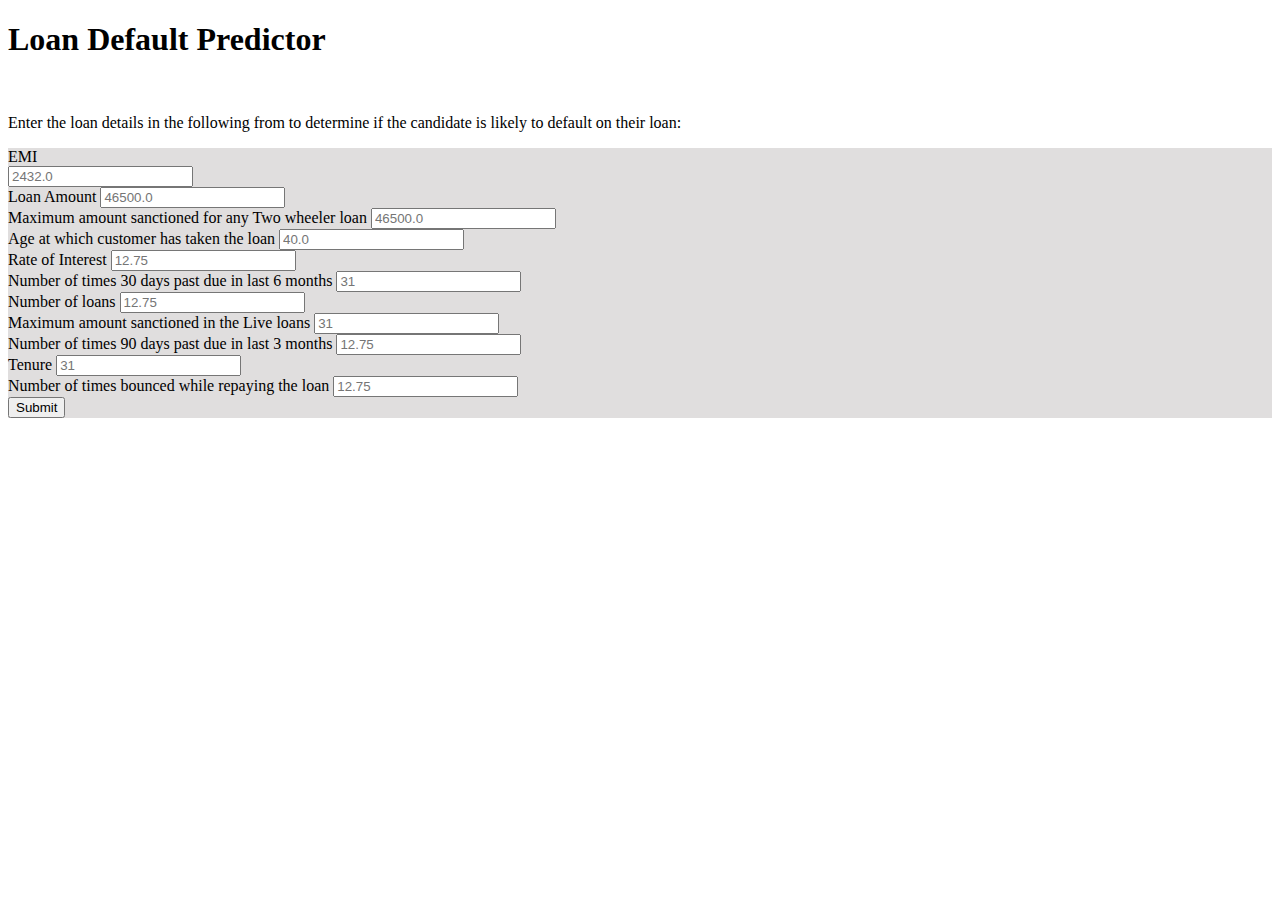
==== app/templates/index.html @ 24068ac5 "chore: Reorganize folder structure" ====
<!DOCTYPE html>
<html>
    <head>
        <title>Loan Default Predictor</title>
        <link rel="stylesheet" type="text/css" href="{{ url_for('static', filename='css/styles.css') }}">
        <link rel="stylesheet" type="text/css" href="../static/styles.css">
        <link rel="stylesheet" href="https://cdn.jsdelivr.net/npm/bootstrap@4.5.3/dist/css/bootstrap.min.css" integrity="sha384-TX8t27EcRE3e/ihU7zmQxVncDAy5uIKz4rEkgIXeMed4M0jlfIDPvg6uqKI2xXr2" crossorigin="anonymous">
    </head>
    <body>
        <section>
            <div class="container">
                <div class="row">
                  <div class = col-md-12 id="title">
                    <h1 class="text-center"><strong>Loan Default Predictor</strong></h1>
                    <br>
                  </div>
                </div>
            </div>
          </section>
          <section>
              <div class ="container">
                  <div class="row">
                      <div class = col-md-12 id="heading">
                          <p class="text-center">Enter the loan details in the following from to determine if the candidate is likely to default on their loan:</p>
                      </div>
                  </div>
              </div>
              <form id="form">
                  <div class="form-row">
                      <div class="col-md-1" id="padding">         
                      </div>
                    <div class="col-md-5 input_size ">
                      <label for="emi" class="input_size">EMI</label>
                      <div class="input_size">
                      <input type="text" id= "emi" class="form-control" placeholder="2432.0">
                    </div>
                    </div>
                    <div class="col-md-5">
                      <label for="loan_amount">Loan Amount</label>
                      <input type="text" id="loan_amount" class="form-control" placeholder="46500.0">
                    </div>
                   <div class="col-md-1" id="padding">                        
                   </div>
                  </div>

                  <div class="form-row">
                    <div class="col-md-1" id="padding">         
                    </div>
                  <div class="col-md-5">
                    <label for="maximum_amount_sanctioned">Maximum amount sanctioned for any Two wheeler loan</label>
                    <input type="text" id= "maximum_amount_sanctioned" class="form-control" placeholder="46500.0">
                  </div>
                  <div class="col-md-5">
                    <label for="age">Age at which customer has taken the loan</label>
                    <input type="text" id="age" class="form-control" placeholder="40.0">
                  </div>
                 <div class="col-md-1" id="padding">                        
                 </div>
                </div>

                <div class="form-row">
                    <div class="col-md-1" id="padding">         
                    </div>
                  <div class="col-md-5">
                    <label for="rate_of_interest">Rate of Interest</label>
                    <input type="text" id= "rate_of_interest" class="form-control" placeholder="12.75">
                  </div>
                  <div class="col-md-5">
                    <label for="past_due_30">Number of times 30 days past due in last 6 months</label>
                    <input type="text" id="past_due_30" class="form-control" placeholder="31">
                  </div>
                 <div class="col-md-1" id="padding">                        
                 </div>
                </div>

                <div class="form-row">
                    <div class="col-md-1" id="padding">         
                    </div>
                  <div class="col-md-5">
                    <label for="number_of_loans">Number of loans</label>
                    <input type="text" id= "number_of_loans" class="form-control" placeholder="12.75">
                  </div>
                  <div class="col-md-5">
                    <label for="maximum_sanctioned">Maximum amount sanctioned in the Live loans</label>
                    <input type="text" id="maximum_sanctioned" class="form-control" placeholder="31">
                  </div>
                 <div class="col-md-1" id="padding">                        
                 </div>
                </div>

                <div class="form-row">
                    <div class="col-md-1" id="padding">         
                    </div>
                  <div class="col-md-5">
                    <label for="past_due_90">Number of times 90 days past due in last 3 months</label>
                    <input type="text" id= "past_due_90" class="form-control" placeholder="12.75">
                  </div>
                  <div class="col-md-5">
                    <label for="tenure">Tenure</label>
                    <input type="text" id="tenure" class="form-control" placeholder="31">
                  </div>
                 <div class="col-md-1" id="padding">                        
                 </div>
                </div>

                <div class="form-row">
                    <div class="col-md-1" id="padding">         
                    </div>
                    <div class="col-md-5">
                      <label for="times_bounced">Number of times bounced while repaying the loan</label>
                      <input type="text" id= "times_bounced" class="form-control" placeholder="12.75">
                    </div>
                   <div class="col-md-5">                        
                   </div>
                   <div class ="col-md-1" id="padding">
                   </div>
                </div>
                <div class="form-row">
                <div class ="col-md-1" id="padding">
                </div>
                <div class ="col-md-6">
                </div>
                <div class ="col-md-4">    
                    <button type="submit" class="btn btn-primary">Submit</button>               
                </div>
                <div class ="col-md-1" id="padding">
                </div>
            </div>
              </form>
          </section>
    </body>
</html>
---- app/static/styles.css ----
#form {
    background-color: rgb(224, 222, 222);
  }

  #padding{
      background-color: white;
  }

  .input_size{
      width: 12em;
  }
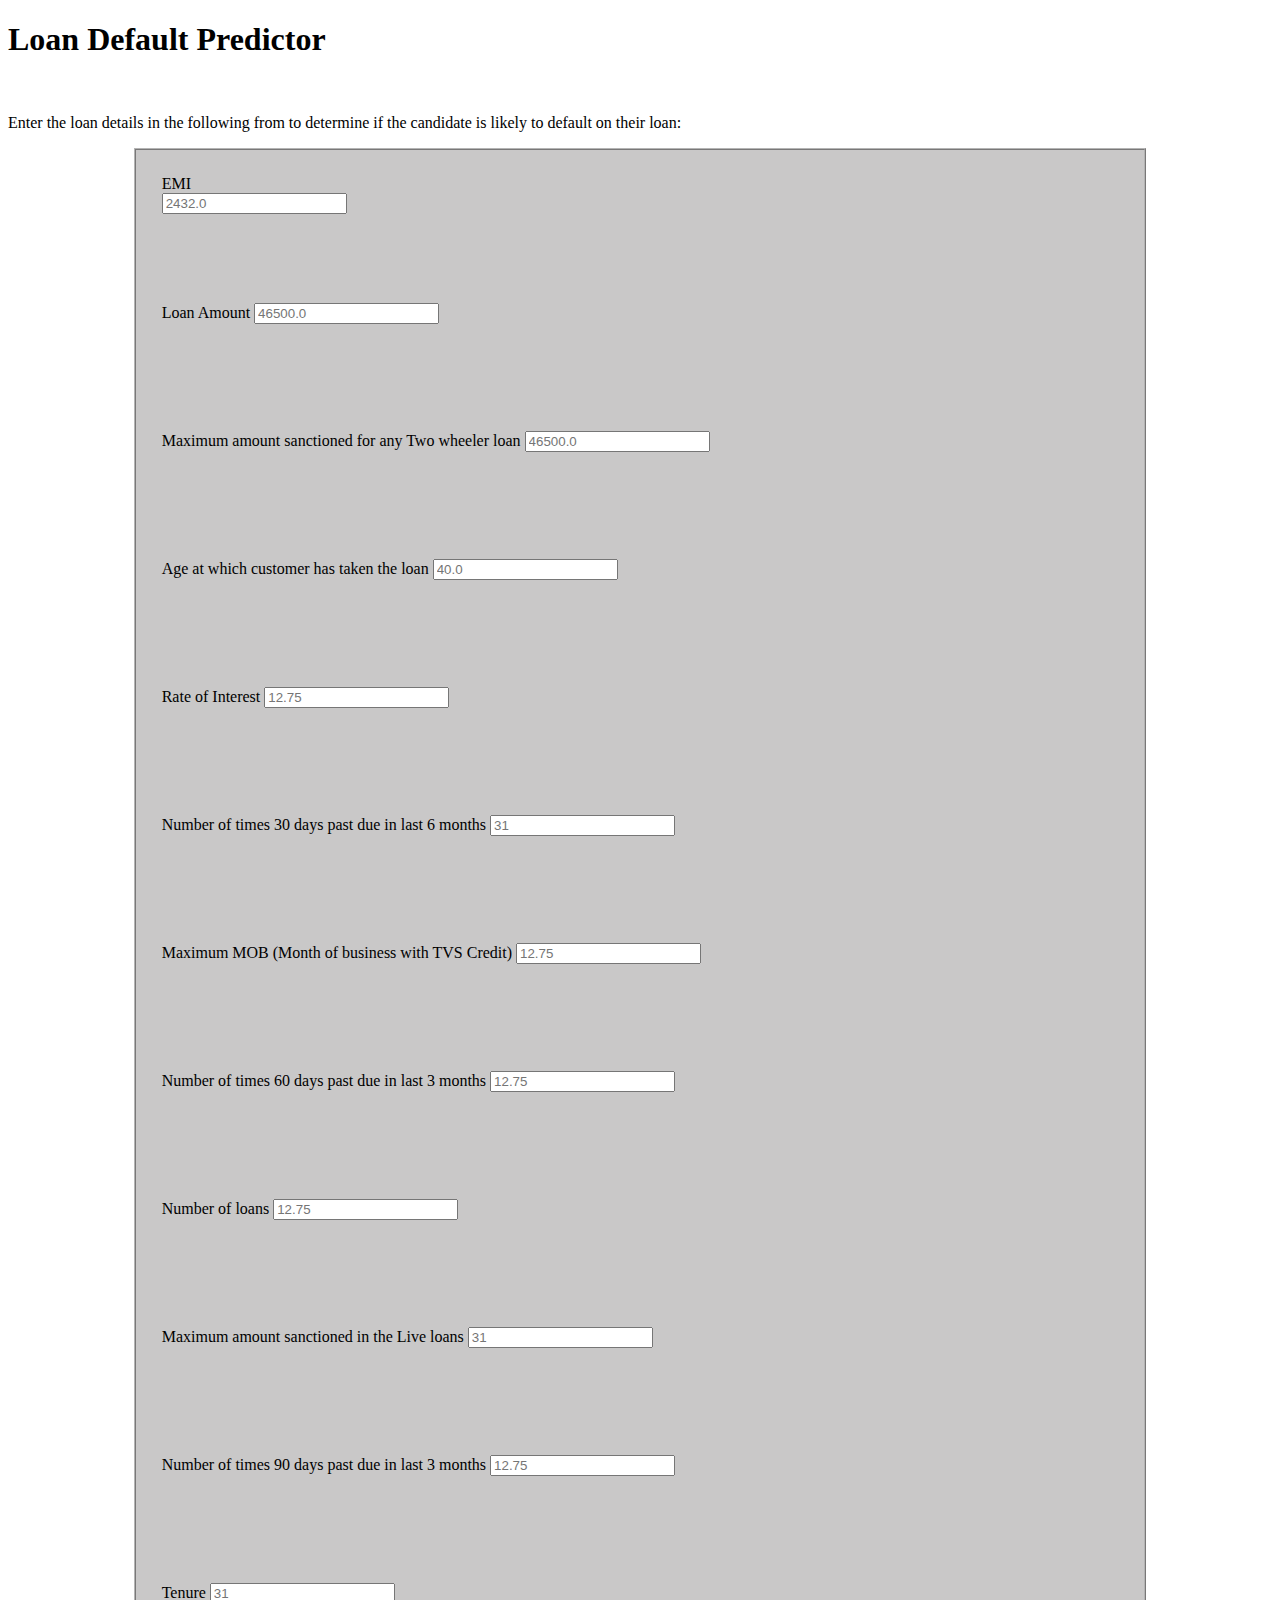
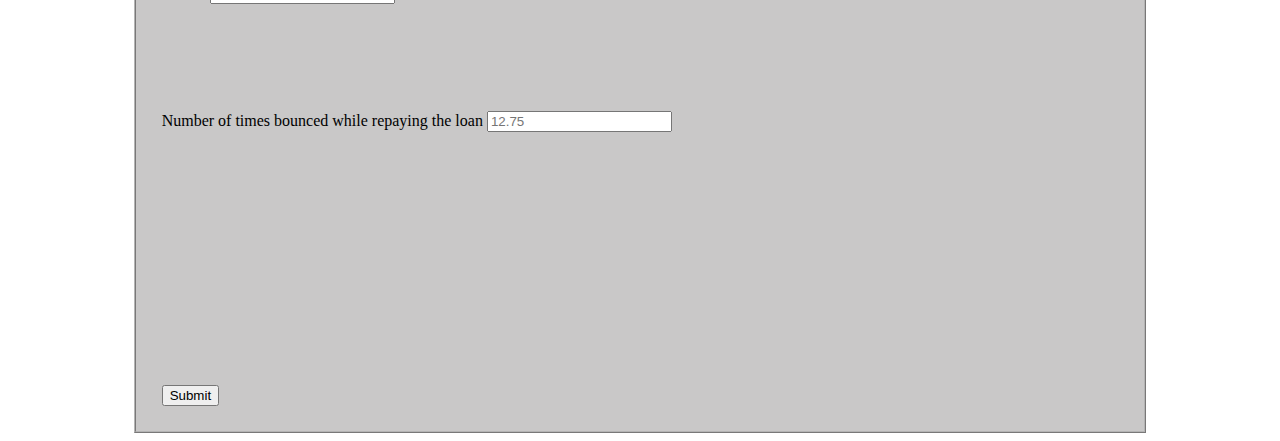
==== commit 1050e73c: "html update" ====
--- a/app/templates/index.html
+++ b/app/templates/index.html
@@ -3,8 +3,8 @@
     <head>
         <title>Loan Default Predictor</title>
         <link rel="stylesheet" type="text/css" href="{{ url_for('static', filename='css/styles.css') }}">
-        <link rel="stylesheet" type="text/css" href="../static/styles.css">
         <link rel="stylesheet" href="https://cdn.jsdelivr.net/npm/bootstrap@4.5.3/dist/css/bootstrap.min.css" integrity="sha384-TX8t27EcRE3e/ihU7zmQxVncDAy5uIKz4rEkgIXeMed4M0jlfIDPvg6uqKI2xXr2" crossorigin="anonymous">
+        <link rel="stylesheet" type="text/css" href="../static/css/styles.css">
     </head>
     <body>
         <section>
@@ -25,107 +25,89 @@
                       </div>
                   </div>
               </div>
-              <form id="form">
+              <form action="./predict" method="POST" id="form2">
                   <div class="form-row">
-                      <div class="col-md-1" id="padding">         
-                      </div>
-                    <div class="col-md-5 input_size ">
+                    <div class="col-md-6" >
                       <label for="emi" class="input_size">EMI</label>
                       <div class="input_size">
-                      <input type="text" id= "emi" class="form-control" placeholder="2432.0">
+                      <input type="text" id= "emi" class="form-control" placeholder="2432.0" name="EMI">
                     </div>
                     </div>
-                    <div class="col-md-5">
+                    <div class="col-md-6" >
                       <label for="loan_amount">Loan Amount</label>
-                      <input type="text" id="loan_amount" class="form-control" placeholder="46500.0">
-                    </div>
-                   <div class="col-md-1" id="padding">                        
-                   </div>
+                      <input type="text" id="loan_amount" class="form-control" placeholder="46500.0" name="loan_amount">
+                  </div>
                   </div>
 
                   <div class="form-row">
-                    <div class="col-md-1" id="padding">         
-                    </div>
-                  <div class="col-md-5">
+                  <div class="col-md-6">
                     <label for="maximum_amount_sanctioned">Maximum amount sanctioned for any Two wheeler loan</label>
-                    <input type="text" id= "maximum_amount_sanctioned" class="form-control" placeholder="46500.0">
+                    <input type="text" id= "maximum_amount_sanctioned" class="form-control" placeholder="46500.0" name="maximum_amount_sanctioned">
                   </div>
-                  <div class="col-md-5">
+                  <div class="col-md-6">
                     <label for="age">Age at which customer has taken the loan</label>
-                    <input type="text" id="age" class="form-control" placeholder="40.0">
+                    <input type="text" id="age" class="form-control" placeholder="40.0" name="age">
                   </div>
-                 <div class="col-md-1" id="padding">                        
-                 </div>
                 </div>
 
                 <div class="form-row">
-                    <div class="col-md-1" id="padding">         
-                    </div>
-                  <div class="col-md-5">
+                  <div class="col-md-6">
                     <label for="rate_of_interest">Rate of Interest</label>
-                    <input type="text" id= "rate_of_interest" class="form-control" placeholder="12.75">
+                    <input type="text" id= "rate_of_interest" class="form-control" placeholder="12.75" name="rate_of_interest">
                   </div>
-                  <div class="col-md-5">
+                  <div class="col-md-6">
                     <label for="past_due_30">Number of times 30 days past due in last 6 months</label>
-                    <input type="text" id="past_due_30" class="form-control" placeholder="31">
+                    <input type="text" id="past_due_30" class="form-control" placeholder="31" name="past_due_30">
                   </div>
-                 <div class="col-md-1" id="padding">                        
-                 </div>
                 </div>
 
                 <div class="form-row">
-                    <div class="col-md-1" id="padding">         
-                    </div>
-                  <div class="col-md-5">
+                <div class="col-md-6">
+                  <label for="max_mob">Maximum MOB (Month of business with TVS Credit)</label>
+                  <input type="text" id= "max_mob" class="form-control" placeholder="12.75" name="max_mob">
+                </div>
+                <div class="col-md-6">
+                  <label for="past_due_60">Number of times 60 days past due in last 3 months</label>
+                  <input type="text" id= "past_due_60" class="form-control" placeholder="12.75" name="past_due_60">
+                </div>
+              </div>
+
+                <div class="form-row">
+                  <div class="col-md-6">
                     <label for="number_of_loans">Number of loans</label>
-                    <input type="text" id= "number_of_loans" class="form-control" placeholder="12.75">
+                    <input type="text" id= "number_of_loans" class="form-control" placeholder="12.75" name="number_of_loans">
                   </div>
-                  <div class="col-md-5">
+                  <div class="col-md-6">
                     <label for="maximum_sanctioned">Maximum amount sanctioned in the Live loans</label>
-                    <input type="text" id="maximum_sanctioned" class="form-control" placeholder="31">
+                    <input type="text" id="maximum_sanctioned" class="form-control" placeholder="31" name="maximum_sanctioned">
                   </div>
-                 <div class="col-md-1" id="padding">                        
-                 </div>
                 </div>
 
                 <div class="form-row">
-                    <div class="col-md-1" id="padding">         
-                    </div>
-                  <div class="col-md-5">
+                  <div class="col-md-6">
                     <label for="past_due_90">Number of times 90 days past due in last 3 months</label>
-                    <input type="text" id= "past_due_90" class="form-control" placeholder="12.75">
+                    <input type="text" id= "past_due_90" class="form-control" placeholder="12.75" name="past_due_90">
                   </div>
-                  <div class="col-md-5">
+                  <div class="col-md-6">
                     <label for="tenure">Tenure</label>
-                    <input type="text" id="tenure" class="form-control" placeholder="31">
+                    <input type="text" id="tenure" class="form-control" placeholder="31" name="tenure">
                   </div>
-                 <div class="col-md-1" id="padding">                        
-                 </div>
                 </div>
 
                 <div class="form-row">
-                    <div class="col-md-1" id="padding">         
+                    <div class="col-md-6">
+                      <label for="times_bounced">Number of times bounced while repaying the loan</label>
+                      <input type="text" id= "times_bounced" class="form-control" placeholder="12.75" name="times_bounced">
                     </div>
-                    <div class="col-md-5">
-                      <label for="times_bounced">Number of times bounced while repaying the loan</label>
-                      <input type="text" id= "times_bounced" class="form-control" placeholder="12.75">
-                    </div>
-                   <div class="col-md-5">                        
-                   </div>
-                   <div class ="col-md-1" id="padding">
+                   <div class="col-md-6">                        
                    </div>
                 </div>
+                <br>
                 <div class="form-row">
-                <div class ="col-md-1" id="padding">
+                  <div class ="col text-center" tex>    
+                      <button type="submit" class="btn btn-primary ">Submit</button>               
+                  </div>
                 </div>
-                <div class ="col-md-6">
-                </div>
-                <div class ="col-md-4">    
-                    <button type="submit" class="btn btn-primary">Submit</button>               
-                </div>
-                <div class ="col-md-1" id="padding">
-                </div>
-            </div>
               </form>
           </section>
     </body>
--- a/app/static/css/styles.css
+++ b/app/static/css/styles.css
@@ -0,0 +1,20 @@
+
+  #padding{
+      background-color: white;
+  }
+
+  .input_size{
+      width: 12em;
+  }
+
+  #form2{ 
+        margin-left: 10%;
+        margin-right: 10%;
+        padding: 2% 2%;
+        border: 2px ridge  rgba(150, 149, 149, 0.705);
+        background: rgb(201, 200, 200);  
+        background-clip: padding-box;   
+  }
+  .col-md-6{
+      height:8em;
+  }
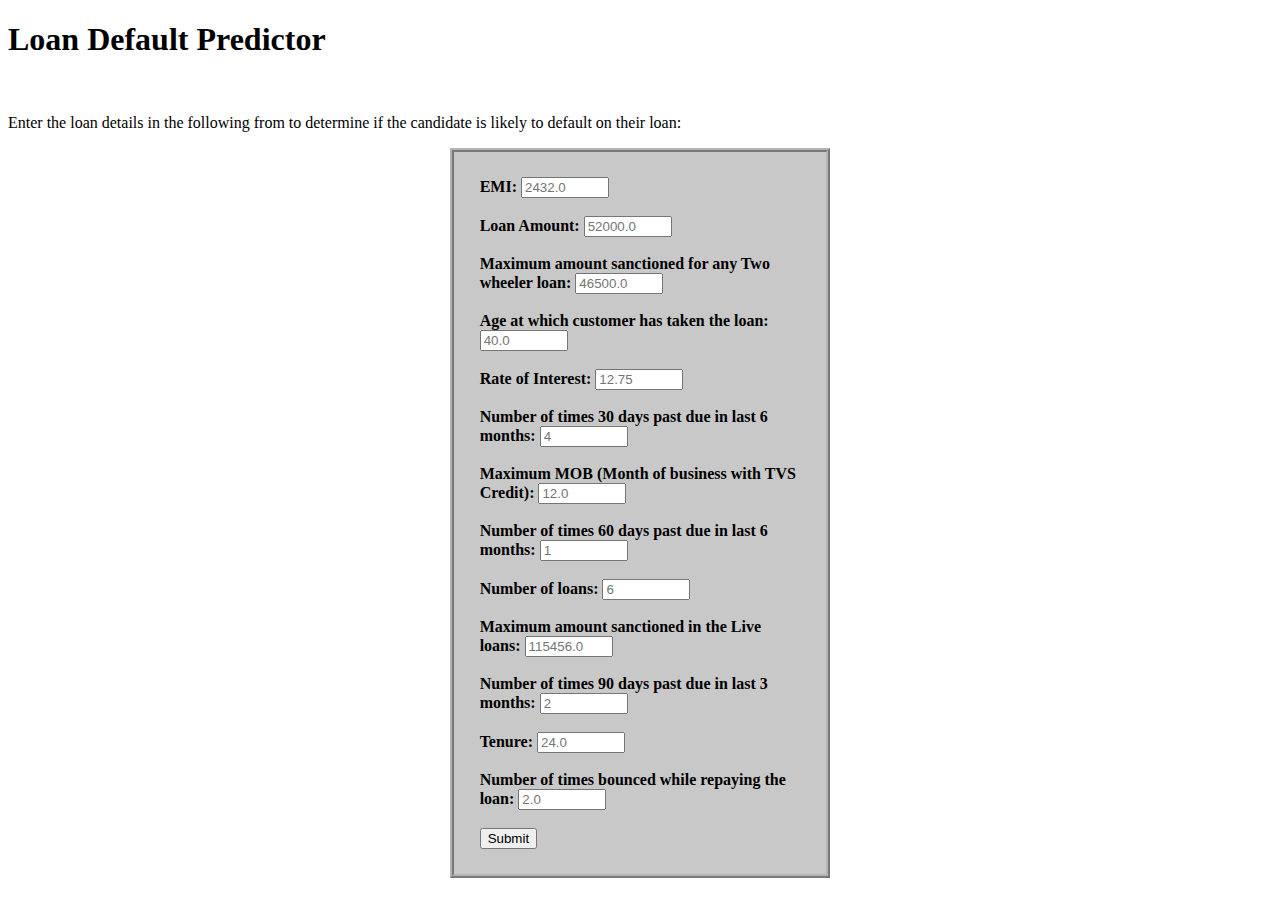
==== commit e9d8a3a7: "html completed" ====
--- a/app/templates/index.html
+++ b/app/templates/index.html
@@ -27,80 +27,96 @@
               </div>
               <form action="./predict" method="POST" id="form2">
                   <div class="form-row">
-                    <div class="col-md-6" >
-                      <label for="emi" class="input_size">EMI</label>
-                      <div class="input_size">
+                    <div class="col-md-12">
+                      <label for="emi"><strong>EMI: </strong></label>
                       <input type="text" id= "emi" class="form-control" placeholder="2432.0" name="EMI">
+                      
                     </div>
-                    </div>
-                    <div class="col-md-6" >
-                      <label for="loan_amount">Loan Amount</label>
-                      <input type="text" id="loan_amount" class="form-control" placeholder="46500.0" name="loan_amount">
+                  </div>
+                  <br>
+                  <div class="form-row">
+                    <div class="col-md-12" >
+                      <label for="loan_amount"><strong>Loan Amount: </strong></label>
+                      <input type="text" id="loan_amount" class="form-control" placeholder="52000.0" name="loan_amount">
                   </div>
                   </div>
-
+                  <br>
                   <div class="form-row">
-                  <div class="col-md-6">
-                    <label for="maximum_amount_sanctioned">Maximum amount sanctioned for any Two wheeler loan</label>
-                    <input type="text" id= "maximum_amount_sanctioned" class="form-control" placeholder="46500.0" name="maximum_amount_sanctioned">
+                    <div class="col-md-12">
+                      <label for="maximum_amount_sanctioned"><strong>Maximum amount sanctioned for any Two wheeler loan: </strong></label>
+                      <input type="text" id= "maximum_amount_sanctioned" class="form-control" placeholder="46500.0" name="maximum_amount_sanctioned">
+                    </div>
                   </div>
-                  <div class="col-md-6">
-                    <label for="age">Age at which customer has taken the loan</label>
-                    <input type="text" id="age" class="form-control" placeholder="40.0" name="age">
+                  <br>
+                  <div class="form-row">
+                    <div class="col-md-12">
+                      <label for="age"><strong>Age at which customer has taken the loan: </strong></label>
+                      <input type="text" id="age" class="form-control" placeholder="40.0" name="age">
+                    </div>
+                  </div>
+                  <br>
+                <div class="form-row">
+                  <div class="col-md-12">
+                    <label for="rate_of_interest"><strong>Rate of Interest: </strong></label>
+                    <input type="text" id= "rate_of_interest" class="form-control" placeholder="12.75" name="rate_of_interest">
                   </div>
                 </div>
+                <br>
+                <div class="form-row">
+                  <div class="col-md-12">
+                    <label for="past_due_30"><strong>Number of times 30 days past due in last 6 months: </strong></label>
+                    <input type="text" id="past_due_30" class="form-control" placeholder="4" name="past_due_30">
+                  </div>
+                </div>
+                <br>
+                <div class="form-row">
+                <div class="col-md-12">
+                  <label for="max_mob"><strong>Maximum MOB (Month of business with TVS Credit): </strong></label>
+                  <input type="text" id= "max_mob" class="form-control" placeholder="12.0" name="max_mob">
+                </div>
+              </div>
+              <br>
+              <div class="form-row">
+                <div class="col-md-12">
+                  <label for="past_due_60"><strong>Number of times 60 days past due in last 6 months: </strong></label>
+                  <input type="text" id= "past_due_60" class="form-control" placeholder="1" name="past_due_60">
+                </div>
+              </div>
+              <br>
+                <div class="form-row">
+                  <div class="col-md-12">
+                    <label for="number_of_loans"><strong>Number of loans: </strong></label>
+                    <input type="text" id= "number_of_loans" class="form-control" placeholder="6" name="number_of_loans">
+                  </div>
+                </div>
+                <br>
+                <div class="form-row"> 
+                  <div class="col-md-12">
+                    <label for="maximum_sanctioned"><strong>Maximum amount sanctioned in the Live loans: </strong></label>
+                    <input type="text" id="maximum_sanctioned" class="form-control" placeholder="115456.0" name="maximum_sanctioned">
+                  </div>
+                </div>
+                <br>
 
                 <div class="form-row">
-                  <div class="col-md-6">
-                    <label for="rate_of_interest">Rate of Interest</label>
-                    <input type="text" id= "rate_of_interest" class="form-control" placeholder="12.75" name="rate_of_interest">
-                  </div>
-                  <div class="col-md-6">
-                    <label for="past_due_30">Number of times 30 days past due in last 6 months</label>
-                    <input type="text" id="past_due_30" class="form-control" placeholder="31" name="past_due_30">
+                  <div class="col-md-12">
+                    <label for="past_due_90"><strong>Number of times 90 days past due in last 3 months: </strong></label>
+                    <input type="text" id= "past_due_90" class="form-control" placeholder="2" name="past_due_90">
                   </div>
                 </div>
-
+                <br>
                 <div class="form-row">
-                <div class="col-md-6">
-                  <label for="max_mob">Maximum MOB (Month of business with TVS Credit)</label>
-                  <input type="text" id= "max_mob" class="form-control" placeholder="12.75" name="max_mob">
-                </div>
-                <div class="col-md-6">
-                  <label for="past_due_60">Number of times 60 days past due in last 3 months</label>
-                  <input type="text" id= "past_due_60" class="form-control" placeholder="12.75" name="past_due_60">
-                </div>
-              </div>
-
-                <div class="form-row">
-                  <div class="col-md-6">
-                    <label for="number_of_loans">Number of loans</label>
-                    <input type="text" id= "number_of_loans" class="form-control" placeholder="12.75" name="number_of_loans">
-                  </div>
-                  <div class="col-md-6">
-                    <label for="maximum_sanctioned">Maximum amount sanctioned in the Live loans</label>
-                    <input type="text" id="maximum_sanctioned" class="form-control" placeholder="31" name="maximum_sanctioned">
+                  <div class="col-md-12">
+                    <label for="tenure"><strong>Tenure: </strong></label>
+                    <input type="text" id="tenure" class="form-control" placeholder="24.0" name="tenure">
                   </div>
                 </div>
-
+                <br>
                 <div class="form-row">
-                  <div class="col-md-6">
-                    <label for="past_due_90">Number of times 90 days past due in last 3 months</label>
-                    <input type="text" id= "past_due_90" class="form-control" placeholder="12.75" name="past_due_90">
-                  </div>
-                  <div class="col-md-6">
-                    <label for="tenure">Tenure</label>
-                    <input type="text" id="tenure" class="form-control" placeholder="31" name="tenure">
-                  </div>
-                </div>
-
-                <div class="form-row">
-                    <div class="col-md-6">
-                      <label for="times_bounced">Number of times bounced while repaying the loan</label>
-                      <input type="text" id= "times_bounced" class="form-control" placeholder="12.75" name="times_bounced">
+                    <div class="col-md-12">
+                      <label for="times_bounced"><strong>Number of times bounced while repaying the loan: </strong></label>
+                      <input type="text" id= "times_bounced" class="form-control" placeholder="2.0" name="times_bounced">
                     </div>
-                   <div class="col-md-6">                        
-                   </div>
                 </div>
                 <br>
                 <div class="form-row">
--- a/app/static/css/styles.css
+++ b/app/static/css/styles.css
@@ -8,13 +8,18 @@
   }
 
   #form2{ 
-        margin-left: 10%;
-        margin-right: 10%;
+        margin-left: 35%;
+        margin-right: 35%;
         padding: 2% 2%;
-        border: 2px ridge  rgba(150, 149, 149, 0.705);
+        border: 4px ridge  rgba(150, 149, 149, 0.705);
         background: rgb(201, 200, 200);  
         background-clip: padding-box;   
   }
   .col-md-6{
       height:8em;
   }
+
+  .form-control{
+      width: 6em;
+
+  }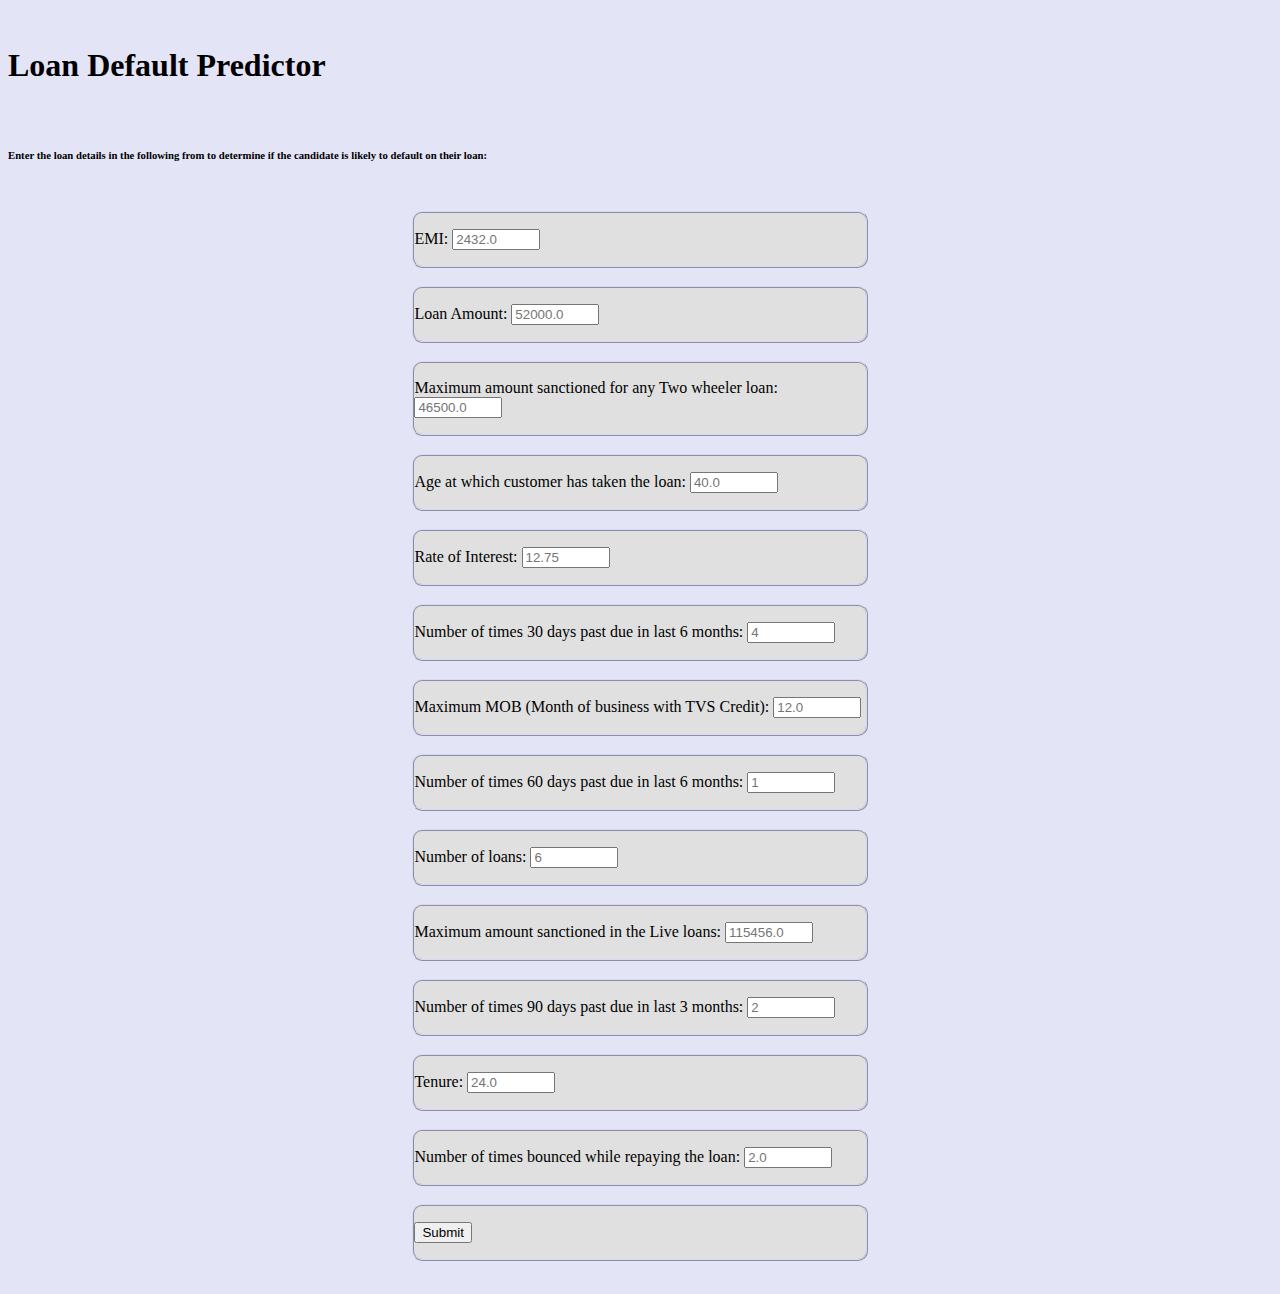
==== commit 2221223d: "index html update" ====
--- a/app/templates/index.html
+++ b/app/templates/index.html
@@ -6,7 +6,8 @@
         <link rel="stylesheet" href="https://cdn.jsdelivr.net/npm/bootstrap@4.5.3/dist/css/bootstrap.min.css" integrity="sha384-TX8t27EcRE3e/ihU7zmQxVncDAy5uIKz4rEkgIXeMed4M0jlfIDPvg6uqKI2xXr2" crossorigin="anonymous">
         <link rel="stylesheet" type="text/css" href="../static/css/styles.css">
     </head>
-    <body>
+    <body id="body">
+      <br>
         <section>
             <div class="container">
                 <div class="row">
@@ -21,14 +22,14 @@
               <div class ="container">
                   <div class="row">
                       <div class = col-md-12 id="heading">
-                          <p class="text-center">Enter the loan details in the following from to determine if the candidate is likely to default on their loan:</p>
+                          <h6 class="text-center">Enter the loan details in the following from to determine if the candidate is likely to default on their loan:</h6>
                       </div>
                   </div>
               </div>
               <form action="./predict" method="POST" id="form2">
                   <div class="form-row">
                     <div class="col-md-12">
-                      <label for="emi"><strong>EMI: </strong></label>
+                      <label for="emi">EMI: </label>
                       <input type="text" id= "emi" class="form-control" placeholder="2432.0" name="EMI">
                       
                     </div>
@@ -36,63 +37,63 @@
                   <br>
                   <div class="form-row">
                     <div class="col-md-12" >
-                      <label for="loan_amount"><strong>Loan Amount: </strong></label>
+                      <label for="loan_amount">Loan Amount: </label>
                       <input type="text" id="loan_amount" class="form-control" placeholder="52000.0" name="loan_amount">
                   </div>
                   </div>
                   <br>
                   <div class="form-row">
                     <div class="col-md-12">
-                      <label for="maximum_amount_sanctioned"><strong>Maximum amount sanctioned for any Two wheeler loan: </strong></label>
+                      <label for="maximum_amount_sanctioned">Maximum amount sanctioned for any Two wheeler loan: </label>
                       <input type="text" id= "maximum_amount_sanctioned" class="form-control" placeholder="46500.0" name="maximum_amount_sanctioned">
                     </div>
                   </div>
                   <br>
                   <div class="form-row">
                     <div class="col-md-12">
-                      <label for="age"><strong>Age at which customer has taken the loan: </strong></label>
+                      <label for="age">Age at which customer has taken the loan: </label>
                       <input type="text" id="age" class="form-control" placeholder="40.0" name="age">
                     </div>
                   </div>
                   <br>
                 <div class="form-row">
                   <div class="col-md-12">
-                    <label for="rate_of_interest"><strong>Rate of Interest: </strong></label>
+                    <label for="rate_of_interest">Rate of Interest: </label>
                     <input type="text" id= "rate_of_interest" class="form-control" placeholder="12.75" name="rate_of_interest">
                   </div>
                 </div>
                 <br>
                 <div class="form-row">
                   <div class="col-md-12">
-                    <label for="past_due_30"><strong>Number of times 30 days past due in last 6 months: </strong></label>
+                    <label for="past_due_30">Number of times 30 days past due in last 6 months: </label>
                     <input type="text" id="past_due_30" class="form-control" placeholder="4" name="past_due_30">
                   </div>
                 </div>
                 <br>
                 <div class="form-row">
                 <div class="col-md-12">
-                  <label for="max_mob"><strong>Maximum MOB (Month of business with TVS Credit): </strong></label>
+                  <label for="max_mob">Maximum MOB (Month of business with TVS Credit): </label>
                   <input type="text" id= "max_mob" class="form-control" placeholder="12.0" name="max_mob">
                 </div>
               </div>
               <br>
               <div class="form-row">
                 <div class="col-md-12">
-                  <label for="past_due_60"><strong>Number of times 60 days past due in last 6 months: </strong></label>
+                  <label for="past_due_60">Number of times 60 days past due in last 6 months: </label>
                   <input type="text" id= "past_due_60" class="form-control" placeholder="1" name="past_due_60">
                 </div>
               </div>
               <br>
                 <div class="form-row">
                   <div class="col-md-12">
-                    <label for="number_of_loans"><strong>Number of loans: </strong></label>
+                    <label for="number_of_loans">Number of loans: </label>
                     <input type="text" id= "number_of_loans" class="form-control" placeholder="6" name="number_of_loans">
                   </div>
                 </div>
                 <br>
                 <div class="form-row"> 
                   <div class="col-md-12">
-                    <label for="maximum_sanctioned"><strong>Maximum amount sanctioned in the Live loans: </strong></label>
+                    <label for="maximum_sanctioned">Maximum amount sanctioned in the Live loans: </label>
                     <input type="text" id="maximum_sanctioned" class="form-control" placeholder="115456.0" name="maximum_sanctioned">
                   </div>
                 </div>
@@ -100,21 +101,21 @@
 
                 <div class="form-row">
                   <div class="col-md-12">
-                    <label for="past_due_90"><strong>Number of times 90 days past due in last 3 months: </strong></label>
+                    <label for="past_due_90">Number of times 90 days past due in last 3 months: </label>
                     <input type="text" id= "past_due_90" class="form-control" placeholder="2" name="past_due_90">
                   </div>
                 </div>
                 <br>
                 <div class="form-row">
                   <div class="col-md-12">
-                    <label for="tenure"><strong>Tenure: </strong></label>
+                    <label for="tenure">Tenure: </label>
                     <input type="text" id="tenure" class="form-control" placeholder="24.0" name="tenure">
                   </div>
                 </div>
                 <br>
                 <div class="form-row">
                     <div class="col-md-12">
-                      <label for="times_bounced"><strong>Number of times bounced while repaying the loan: </strong></label>
+                      <label for="times_bounced">Number of times bounced while repaying the loan: </label>
                       <input type="text" id= "times_bounced" class="form-control" placeholder="2.0" name="times_bounced">
                     </div>
                 </div>
--- a/app/static/css/styles.css
+++ b/app/static/css/styles.css
@@ -8,11 +8,9 @@
   }
 
   #form2{ 
-        margin-left: 35%;
-        margin-right: 35%;
+        margin-left: 30%;
+        margin-right: 30%;
         padding: 2% 2%;
-        border: 4px ridge  rgba(150, 149, 149, 0.705);
-        background: rgb(201, 200, 200);  
         background-clip: padding-box;   
   }
   .col-md-6{
@@ -22,4 +20,16 @@
   .form-control{
       width: 6em;
 
+  }
+
+  .form-row{
+    border: 2px ridge  rgb(216, 216, 247);
+    border-radius: 10px;
+    background: rgb(224, 224, 224); 
+    padding-top:1em;
+    padding-bottom: 1em;
+  }
+
+  #body{
+      background-color: rgb(228, 228, 247);
   }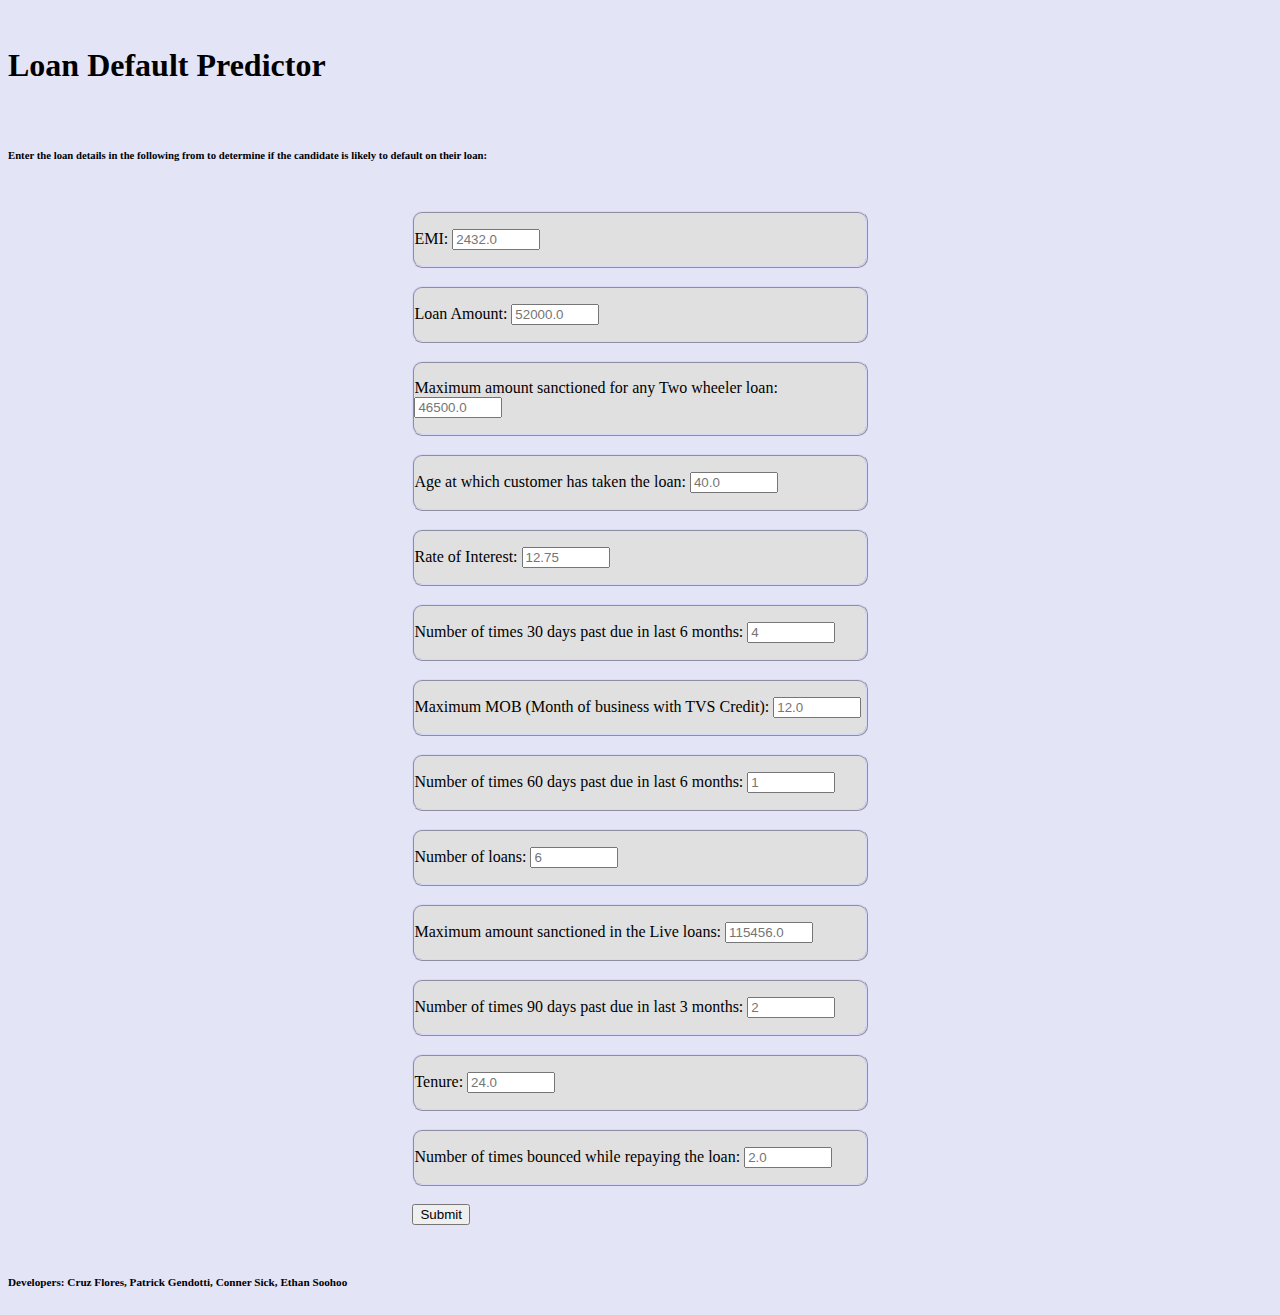
==== commit 7e883bd2: "html footer" ====
--- a/app/templates/index.html
+++ b/app/templates/index.html
@@ -120,12 +120,15 @@
                     </div>
                 </div>
                 <br>
-                <div class="form-row">
-                  <div class ="col text-center" tex>    
+                <div class="row">
+                  <div class ="col-md-12" tex>    
                       <button type="submit" class="btn btn-primary ">Submit</button>               
                   </div>
                 </div>
               </form>
           </section>
     </body>
+    <footer>
+      <h6 id="footer">Developers: Cruz Flores, Patrick Gendotti, Conner Sick, Ethan Soohoo</footer><h6>
+    </footer>
 </html>--- a/app/static/css/styles.css
+++ b/app/static/css/styles.css
@@ -10,8 +10,7 @@
   #form2{ 
         margin-left: 30%;
         margin-right: 30%;
-        padding: 2% 2%;
-        background-clip: padding-box;   
+        padding: 2% 2%;  
   }
   .col-md-6{
       height:8em;
@@ -32,4 +31,10 @@
 
   #body{
       background-color: rgb(228, 228, 247);
+  }
+
+  #footer{
+    font-style: normal;
+    font-size: 0.7em;
+    font-family: inherit;
   }